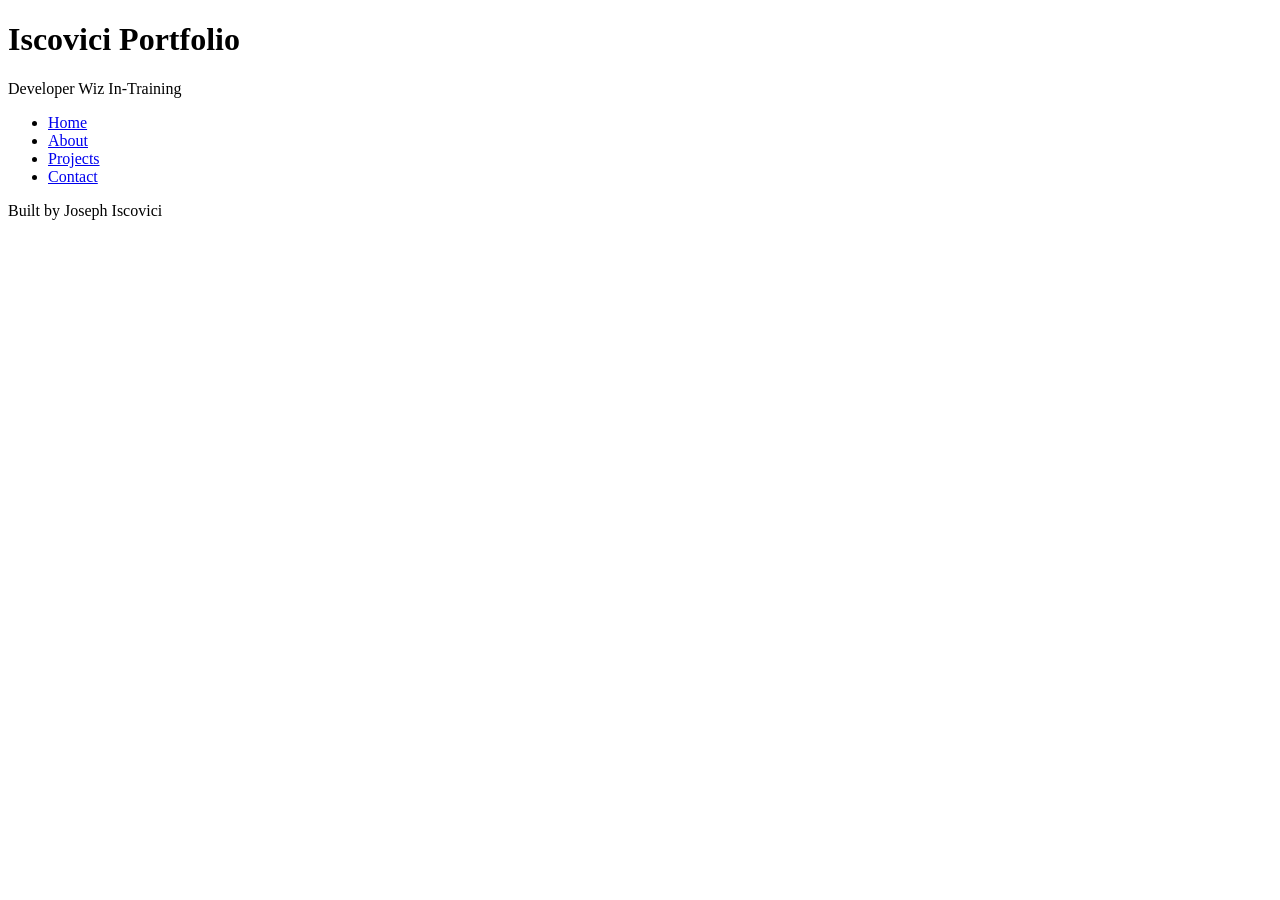
==== index.html @ 2c5b8660 "HTML Basics all content needed for the code-along" ====
<!DOCTYPE html>
<html lang="en">
<head>
    <meta charset="UTF-8">
    <meta name="viewport" content="width=device-width, initial-scale=1.0">
    <title>Iscovici Portfolio</title>
</head>
<body>
    <header>
        <h1>Iscovici Portfolio</h1>
        <p>Developer Wiz In-Training</p>
    </header>
    <nav>
        <ul>
            <li><a href="index.html">Home</a></li>
            <li><a href="about.html">About</a></li>
            <li><a href="projects.html">Projects</a></li>
            <li><a href="contact.html">Contact</a></li>
        </ul>
    </nav>
    <main>

    </main>
    <footer>
        <p>Built by Joseph Iscovici</p>
    </footer>
</body>
</html>
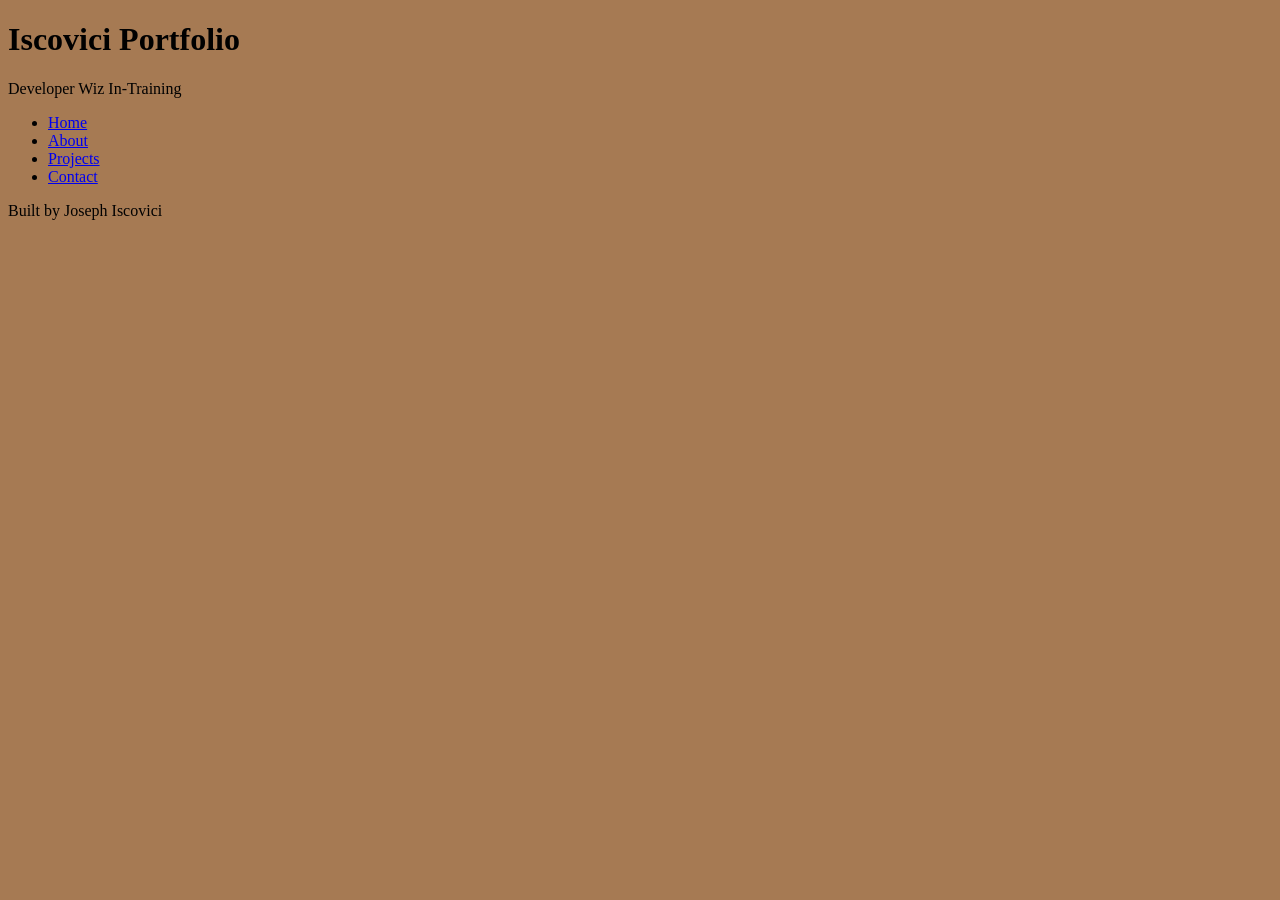
==== commit 437fb198: "Finalized Code Along Last push for everything needed for the code-along" ====
--- a/index.html
+++ b/index.html
@@ -3,6 +3,7 @@
 <head>
     <meta charset="UTF-8">
     <meta name="viewport" content="width=device-width, initial-scale=1.0">
+    <link rel="stylesheet" href="styles.css">
     <title>Iscovici Portfolio</title>
 </head>
 <body>
--- a/styles.css
+++ b/styles.css
@@ -0,0 +1,13 @@
+/* CSS by Joseph Iscovici */
+/* Color Palette
+dark blue= #051726
+dark beige= #A67A53
+brown= #594032
+light brown= #A69185
+light pink= #F2DBD5
+*/
+
+/* GLOBAL MOBILE FIRST STYLES */
+body{
+    background-color:#A67A53;
+}
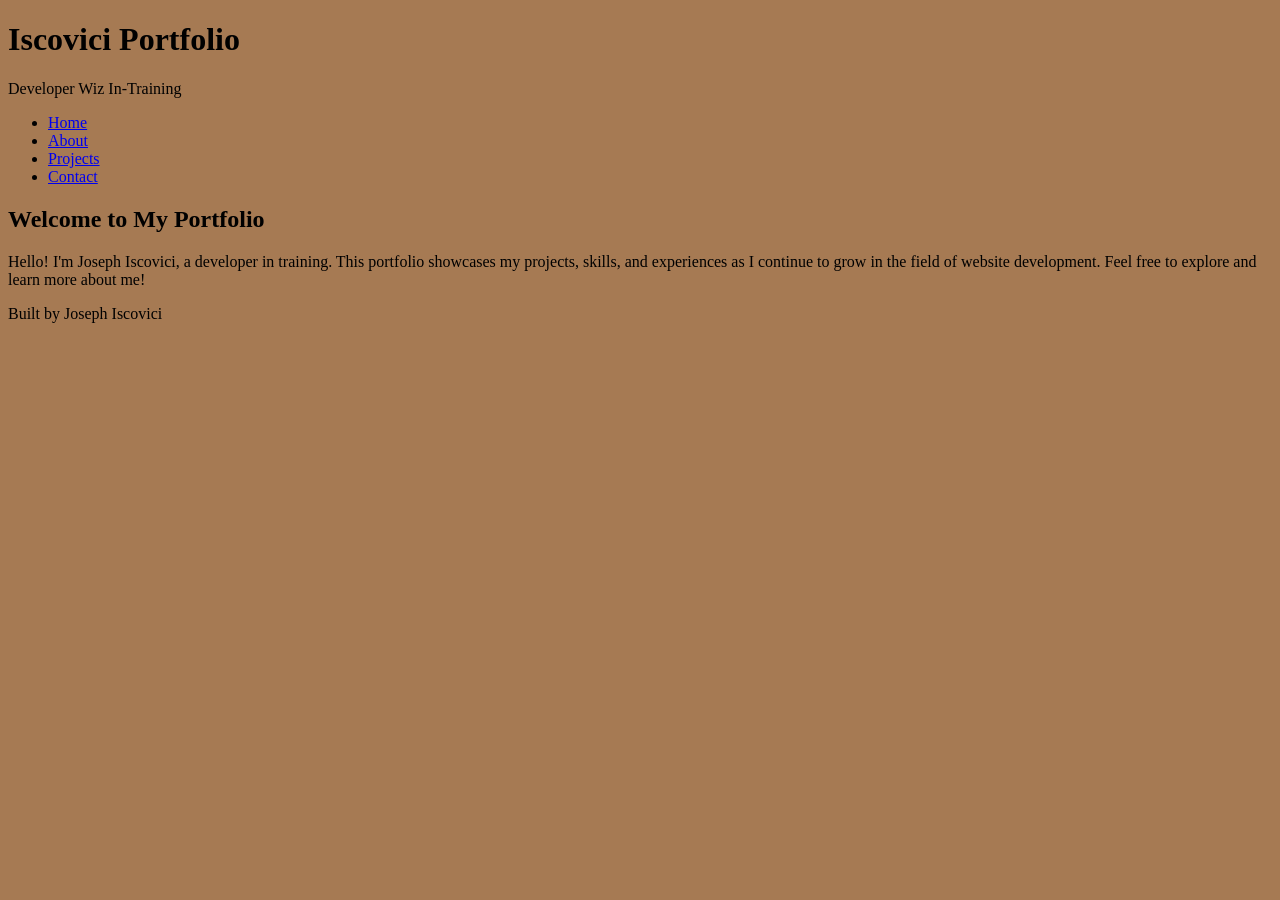
==== commit 4641bf42: "Update 2 Added screenshots for pages, as well as the rest of the initial content before adding CSS t" ====
--- a/index.html
+++ b/index.html
@@ -20,7 +20,10 @@
         </ul>
     </nav>
     <main>
-
+        <section>
+            <h2>Welcome to My Portfolio</h2>
+            <p>Hello! I'm Joseph Iscovici, a developer in training. This portfolio showcases my projects, skills, and experiences as I continue to grow in the field of website development. Feel free to explore and learn more about me!</p>
+        </section>
     </main>
     <footer>
         <p>Built by Joseph Iscovici</p>
